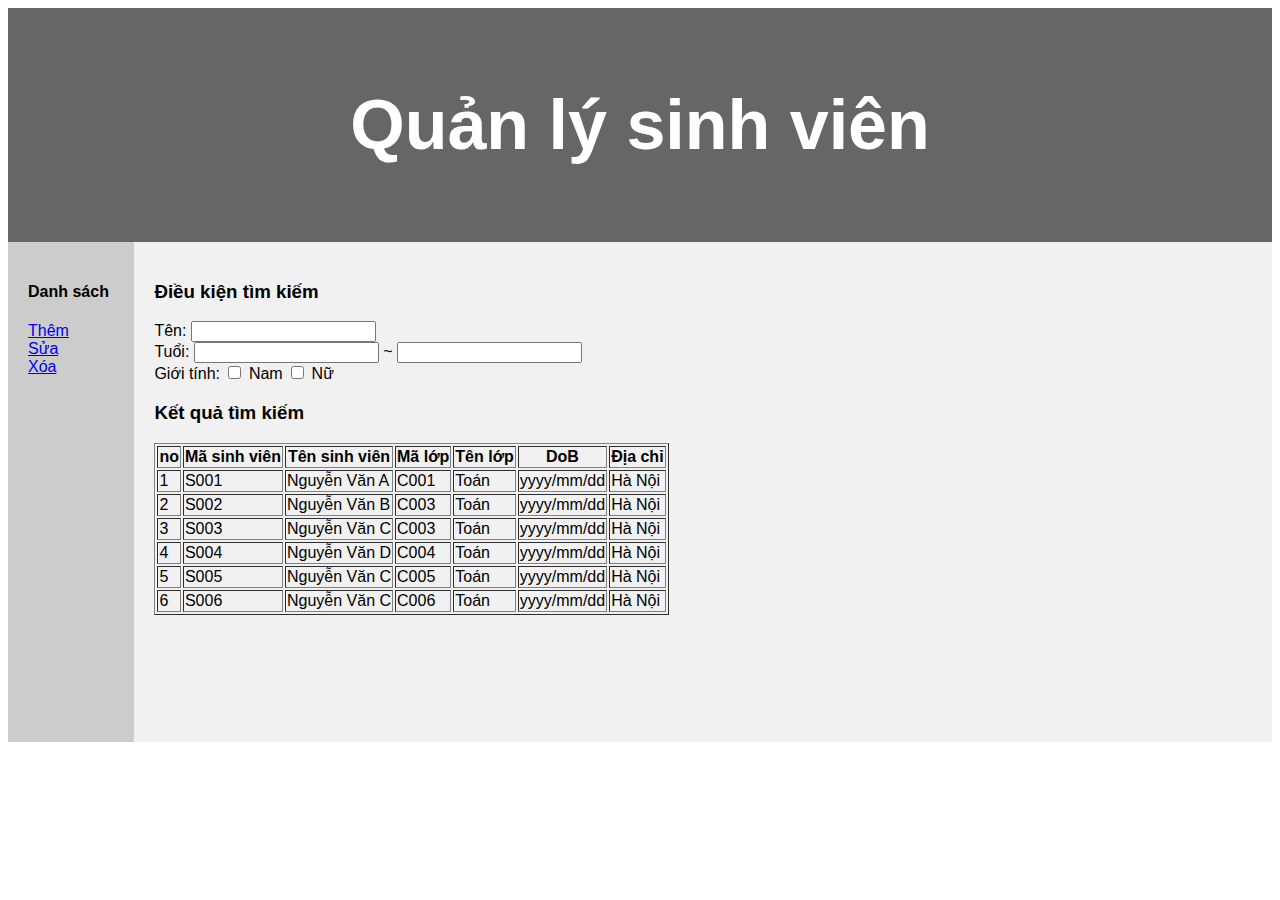
==== index.html @ 4cb016b6 "update" ====
<!DOCTYPE html>
<html lang="en">
  <head>
    <meta charset="UTF-8" />
    <meta name="viewport" content="width=device-width, initial-scale=1.0" />
    <meta http-equiv="X-UA-Compatible" content="ie=edge" />
	<title>Quản lý sinh viên</title>
	<style>
		* {
		box-sizing: border-box;
		}

		body {
		font-family: Arial, Helvetica, sans-serif;
		}

		/* Style the header */
		header {
		background-color: #666;
		padding: 30px;
		text-align: center;
		font-size: 35px;
		color: white;
		}

		/* Create two columns/boxes that floats next to each other */
		nav {
		float: left;
		width: 10%;
		height: 500px; /* only for demonstration, should be removed */
		background: #ccc;
		padding: 20px;
		}

		/* Style the list inside the menu */
		nav ul {
		list-style-type: none;
		padding: 0;
		}

		article {
		float: left;
		padding: 20px;
		width: 90%;
		background-color: #f1f1f1;
		height: 500px; /* only for demonstration, should be removed */
		}

		/* Clear floats after the columns */
		section:after {
		content: "";
		display: table;
		clear: both;
		}

		/* Style the footer */
		footer {
		background-color: #777;
		padding: 10px;
		text-align: center;
		color: white;
		}

		/* Responsive layout - makes the two columns/boxes stack on top of each other instead of next to each other, on small screens */
		@media (max-width: 600px) {
		nav, article {
			width: 100%;
			height: auto;
		}
		}
	</style>
  </head>
  <body>
    <header>
      <h1>Quản lý sinh viên</h1>
    </header>
	<section>
	<nav>
		<ul>
		<h4> Danh sách </h4>
		<li><a href="#">Thêm</a></li>
		<li><a href="#">Sửa</a></li>
		<li><a href="#">Xóa</a></li>
		</ul>
	</nav>
	<article>
		<h3>Điều kiện tìm kiếm</h3>
		<form>
		Tên: <input type="text" name="ten" />
		<br />
		Tuổi: <input type="text" name="tuoi" /> ~
		<input type="text" name="tuoi" />
		</form>
		<form>
		Giới tính:
		<input type="checkbox" name="Nam" value="on" /> Nam
		<input type="checkbox" name="Nu" value="on" /> Nữ
		</form>

		<table border="1">
		<h3>Kết quả tìm kiếm</h3>
		<tr>
			<th>no</th>
			<th>Mã sinh viên</th>
			<th>Tên sinh viên</th>
			<th>Mã lớp</th>
			<th>Tên lớp</th>
			<th>DoB</th>
			<th>Địa chỉ</th>
		</tr>
		<tr>
			<td>1</td>
			<td>S001</td>
			<td>Nguyễn Văn A</td>
			<td>C001</td>
			<td>Toán</td>
			<td>yyyy/mm/dd</td>
			<td>Hà Nội</td>
		</tr>
		<tr>
			<td>2</td>
			<td>S002</td>
			<td>Nguyễn Văn B</td>
			<td>C003</td>
			<td>Toán</td>
			<td>yyyy/mm/dd</td>
			<td>Hà Nội</td>
		</tr>
		<tr>
			<td>3</td>
			<td>S003</td>
			<td>Nguyễn Văn C</td>
			<td>C003</td>
			<td>Toán</td>
			<td>yyyy/mm/dd</td>
			<td>Hà Nội</td>
		</tr>
		<tr>
			<td>4</td>
			<td>S004</td>
			<td>Nguyễn Văn D</td>
			<td>C004</td>
			<td>Toán</td>
			<td>yyyy/mm/dd</td>
			<td>Hà Nội</td>
		</tr>
		<tr>
			<td>5</td>
			<td>S005</td>
			<td>Nguyễn Văn C</td>
			<td>C005</td>
			<td>Toán</td>
			<td>yyyy/mm/dd</td>
			<td>Hà Nội</td>
		</tr>
		<tr>
			<td>6</td>
			<td>S006</td>
			<td>Nguyễn Văn C</td>
			<td>C006</td>
			<td>Toán</td>
			<td>yyyy/mm/dd</td>
			<td>Hà Nội</td>
		</tr>
		</article>
		</table>
  </body>
</html>
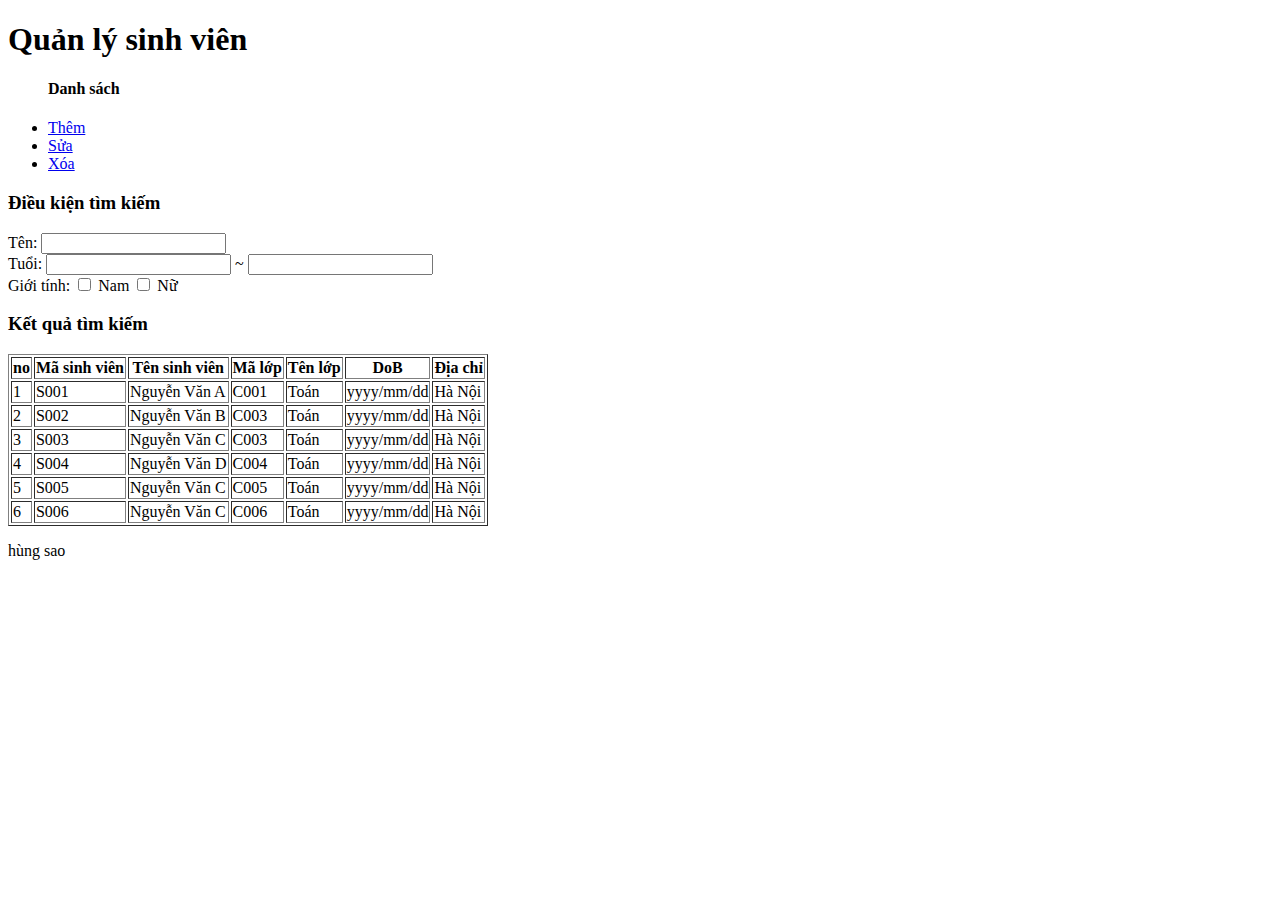
==== commit c4a12644: "update" ====
--- a/index.html
+++ b/index.html
@@ -5,7 +5,8 @@
     <meta name="viewport" content="width=device-width, initial-scale=1.0" />
     <meta http-equiv="X-UA-Compatible" content="ie=edge" />
 	<title>Quản lý sinh viên</title>
-	<style>
+	<link href="style.css" rel="stylesheet"/>
+	<!-- <style>
 		* {
 		box-sizing: border-box;
 		}
@@ -68,7 +69,7 @@
 			height: auto;
 		}
 		}
-	</style>
+	</style> -->
   </head>
   <body>
     <header>
@@ -78,9 +79,9 @@
 	<nav>
 		<ul>
 		<h4> Danh sách </h4>
-		<li><a href="#">Thêm</a></li>
-		<li><a href="#">Sửa</a></li>
-		<li><a href="#">Xóa</a></li>
+		<li><a href="register.html">Thêm</a></li>
+		<li><a href="edit_student.html">Sửa</a></li>
+		<li><a href="delete.html">Xóa</a></li>
 		</ul>
 	</nav>
 	<article>
@@ -98,71 +99,74 @@
 		</form>
 
 		<table border="1">
-		<h3>Kết quả tìm kiếm</h3>
-		<tr>
-			<th>no</th>
-			<th>Mã sinh viên</th>
-			<th>Tên sinh viên</th>
-			<th>Mã lớp</th>
-			<th>Tên lớp</th>
-			<th>DoB</th>
-			<th>Địa chỉ</th>
-		</tr>
-		<tr>
-			<td>1</td>
-			<td>S001</td>
-			<td>Nguyễn Văn A</td>
-			<td>C001</td>
-			<td>Toán</td>
-			<td>yyyy/mm/dd</td>
-			<td>Hà Nội</td>
-		</tr>
-		<tr>
-			<td>2</td>
-			<td>S002</td>
-			<td>Nguyễn Văn B</td>
-			<td>C003</td>
-			<td>Toán</td>
-			<td>yyyy/mm/dd</td>
-			<td>Hà Nội</td>
-		</tr>
-		<tr>
-			<td>3</td>
-			<td>S003</td>
-			<td>Nguyễn Văn C</td>
-			<td>C003</td>
-			<td>Toán</td>
-			<td>yyyy/mm/dd</td>
-			<td>Hà Nội</td>
-		</tr>
-		<tr>
-			<td>4</td>
-			<td>S004</td>
-			<td>Nguyễn Văn D</td>
-			<td>C004</td>
-			<td>Toán</td>
-			<td>yyyy/mm/dd</td>
-			<td>Hà Nội</td>
-		</tr>
-		<tr>
-			<td>5</td>
-			<td>S005</td>
-			<td>Nguyễn Văn C</td>
-			<td>C005</td>
-			<td>Toán</td>
-			<td>yyyy/mm/dd</td>
-			<td>Hà Nội</td>
-		</tr>
-		<tr>
-			<td>6</td>
-			<td>S006</td>
-			<td>Nguyễn Văn C</td>
-			<td>C006</td>
-			<td>Toán</td>
-			<td>yyyy/mm/dd</td>
-			<td>Hà Nội</td>
-		</tr>
-		</article>
+			<h3>Kết quả tìm kiếm</h3>
+			<tr>
+				<th>no</th>
+				<th>Mã sinh viên</th>
+				<th>Tên sinh viên</th>
+				<th>Mã lớp</th>
+				<th>Tên lớp</th>
+				<th>DoB</th>
+				<th>Địa chỉ</th>
+			</tr>
+			<tr>
+				<td>1</td>
+				<td>S001</td>
+				<td>Nguyễn Văn A</td>
+				<td>C001</td>
+				<td>Toán</td>
+				<td>yyyy/mm/dd</td>
+				<td>Hà Nội</td>
+			</tr>
+			<tr>
+				<td>2</td>
+				<td>S002</td>
+				<td>Nguyễn Văn B</td>
+				<td>C003</td>
+				<td>Toán</td>
+				<td>yyyy/mm/dd</td>
+				<td>Hà Nội</td>
+			</tr>
+			<tr>
+				<td>3</td>
+				<td>S003</td>
+				<td>Nguyễn Văn C</td>
+				<td>C003</td>
+				<td>Toán</td>
+				<td>yyyy/mm/dd</td>
+				<td>Hà Nội</td>
+			</tr>
+			<tr>
+				<td>4</td>
+				<td>S004</td>
+				<td>Nguyễn Văn D</td>
+				<td>C004</td>
+				<td>Toán</td>
+				<td>yyyy/mm/dd</td>
+				<td>Hà Nội</td>
+			</tr>
+			<tr>
+				<td>5</td>
+				<td>S005</td>
+				<td>Nguyễn Văn C</td>
+				<td>C005</td>
+				<td>Toán</td>
+				<td>yyyy/mm/dd</td>
+				<td>Hà Nội</td>
+			</tr>
+			<tr>
+				<td>6</td>
+				<td>S006</td>
+				<td>Nguyễn Văn C</td>
+				<td>C006</td>
+				<td>Toán</td>
+				<td>yyyy/mm/dd</td>
+				<td>Hà Nội</td>
+			</tr>
 		</table>
+	</article>
   </body>
+  <footer>
+	  <p> hùng sao </p>
+  </footer>
 </html>
